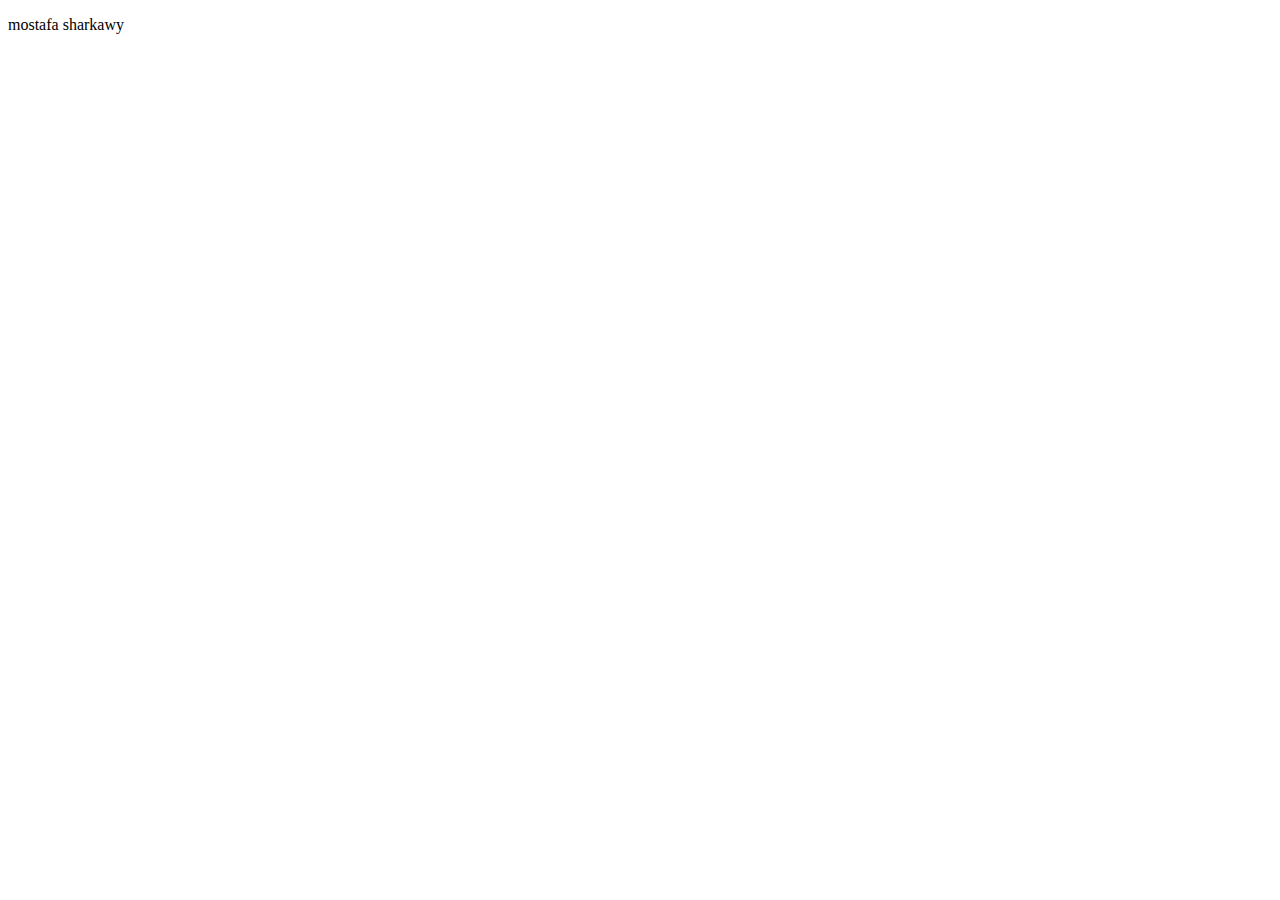
==== conntact.html @ 3e37c045 "conntact creation" ====
<!DOCTYPE html>
<html lang="en">
<head>
    <meta charset="UTF-8">
    <meta http-equiv="X-UA-Compatible" content="IE=edge">
    <meta name="viewport" content="width=device-width, initial-scale=1.0">
    <title>Document</title>
</head>
<body>
    <p>mostafa sharkawy</p>
</body>
</html>
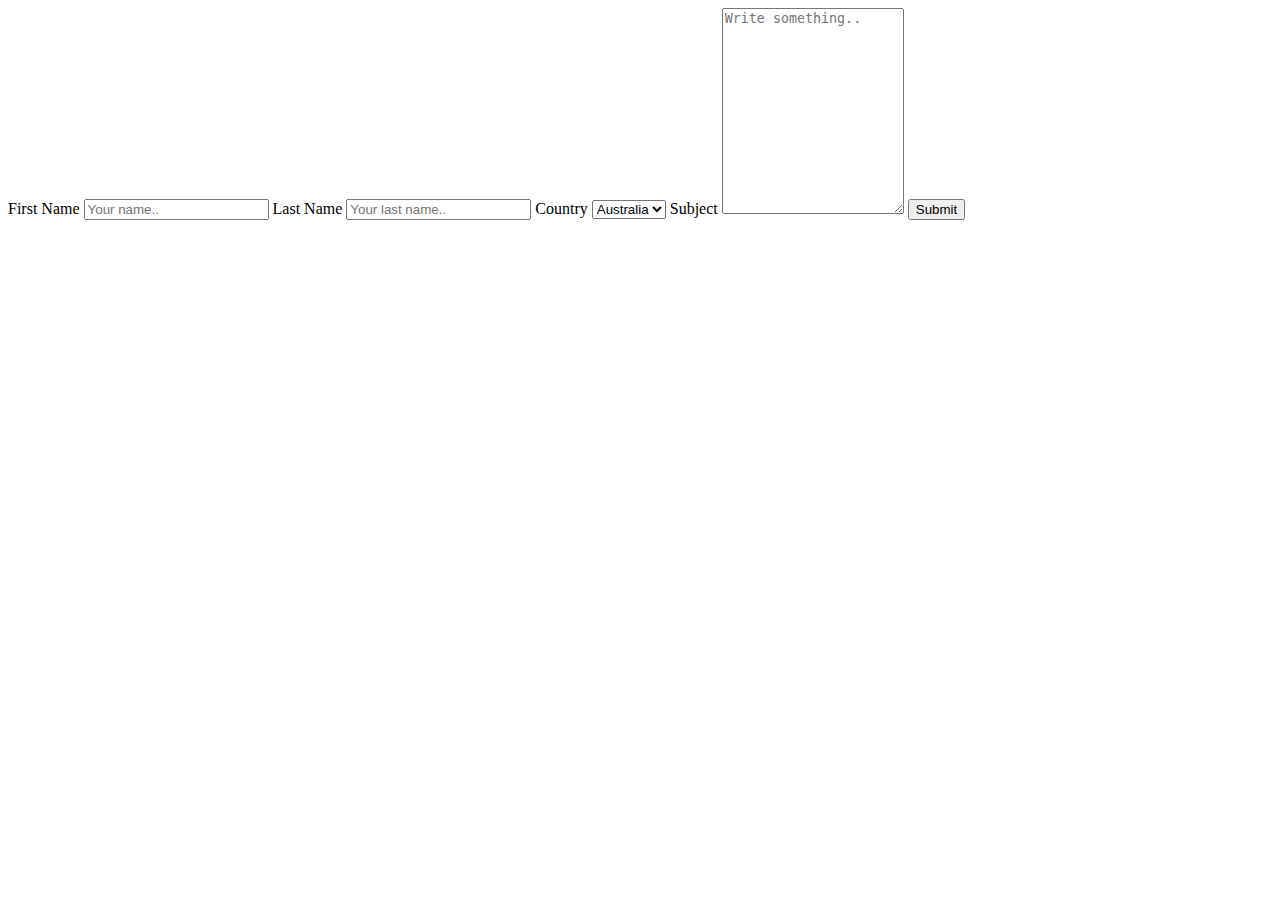
==== commit a5666e1f: "update contact page" ====
--- a/conntact.html
+++ b/conntact.html
@@ -7,6 +7,29 @@
     <title>Document</title>
 </head>
 <body>
-    <p>mostafa sharkawy</p>
+   
+    <div class="container">
+        <form action="action_page.php">
+      
+          <label for="fname">First Name</label>
+          <input type="text" id="fname" name="firstname" placeholder="Your name..">
+      
+          <label for="lname">Last Name</label>
+          <input type="text" id="lname" name="lastname" placeholder="Your last name..">
+      
+          <label for="country">Country</label>
+          <select id="country" name="country">
+            <option value="australia">Australia</option>
+            <option value="canada">Canada</option>
+            <option value="usa">USA</option>
+          </select>
+      
+          <label for="subject">Subject</label>
+          <textarea id="subject" name="subject" placeholder="Write something.." style="height:200px"></textarea>
+      
+          <input type="submit" value="Submit">
+      
+        </form>
+      </div>
 </body>
 </html>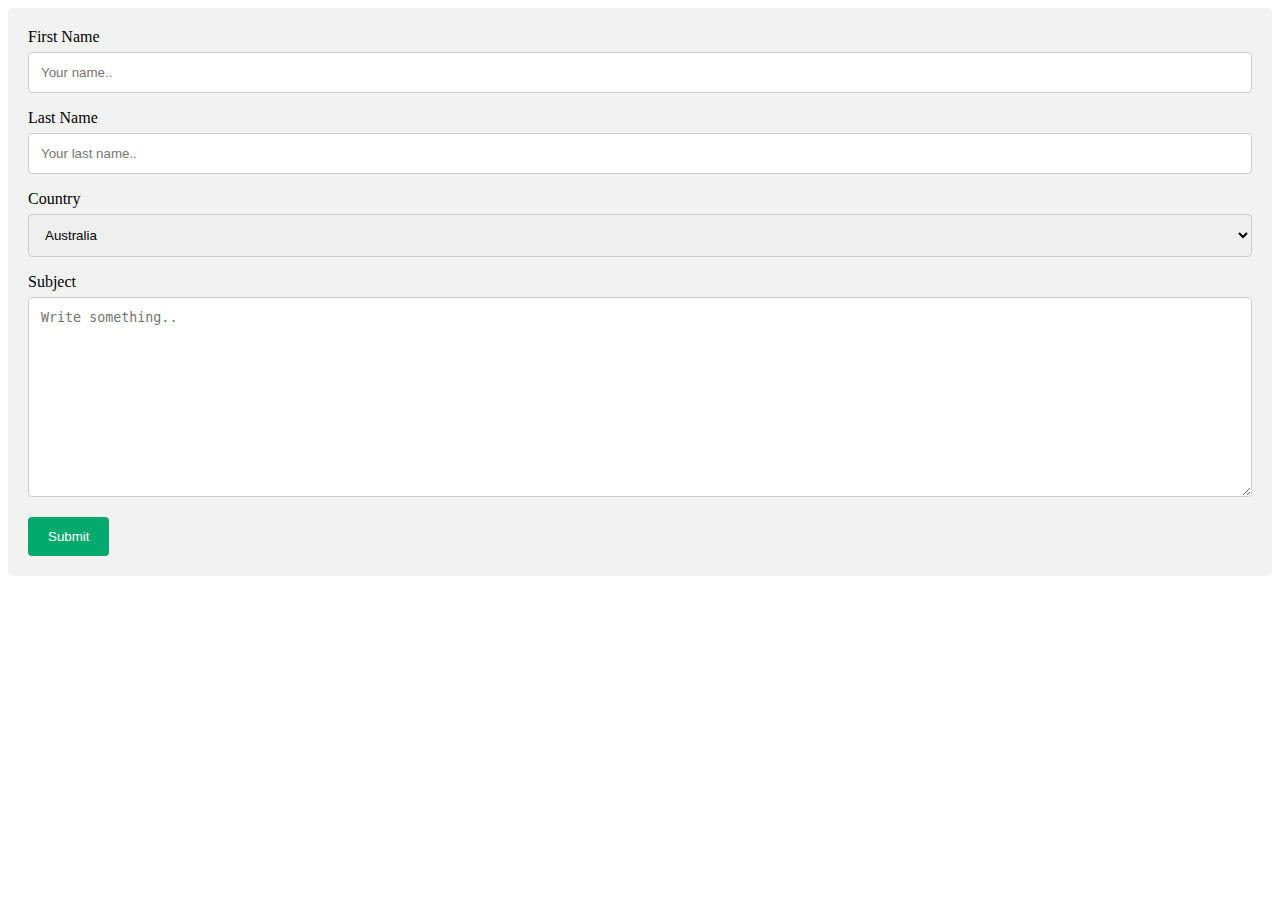
==== commit f85369fe: "second modify on contact page" ====
--- a/conntact.html
+++ b/conntact.html
@@ -5,6 +5,41 @@
     <meta http-equiv="X-UA-Compatible" content="IE=edge">
     <meta name="viewport" content="width=device-width, initial-scale=1.0">
     <title>Document</title>
+    <style>
+        /* Style inputs with type="text", select elements and textareas */
+input[type=text], select, textarea {
+  width: 100%; /* Full width */
+  padding: 12px; /* Some padding */ 
+  border: 1px solid #ccc; /* Gray border */
+  border-radius: 4px; /* Rounded borders */
+  box-sizing: border-box; /* Make sure that padding and width stays in place */
+  margin-top: 6px; /* Add a top margin */
+  margin-bottom: 16px; /* Bottom margin */
+  resize: vertical /* Allow the user to vertically resize the textarea (not horizontally) */
+}
+
+/* Style the submit button with a specific background color etc */
+input[type=submit] {
+  background-color: #04AA6D;
+  color: white;
+  padding: 12px 20px;
+  border: none;
+  border-radius: 4px;
+  cursor: pointer;
+}
+
+/* When moving the mouse over the submit button, add a darker green color */
+input[type=submit]:hover {
+  background-color: #45a049;
+}
+
+/* Add a background color and some padding around the form */
+.container {
+  border-radius: 5px;
+  background-color: #f2f2f2;
+  padding: 20px;
+}
+    </style>
 </head>
 <body>
    
